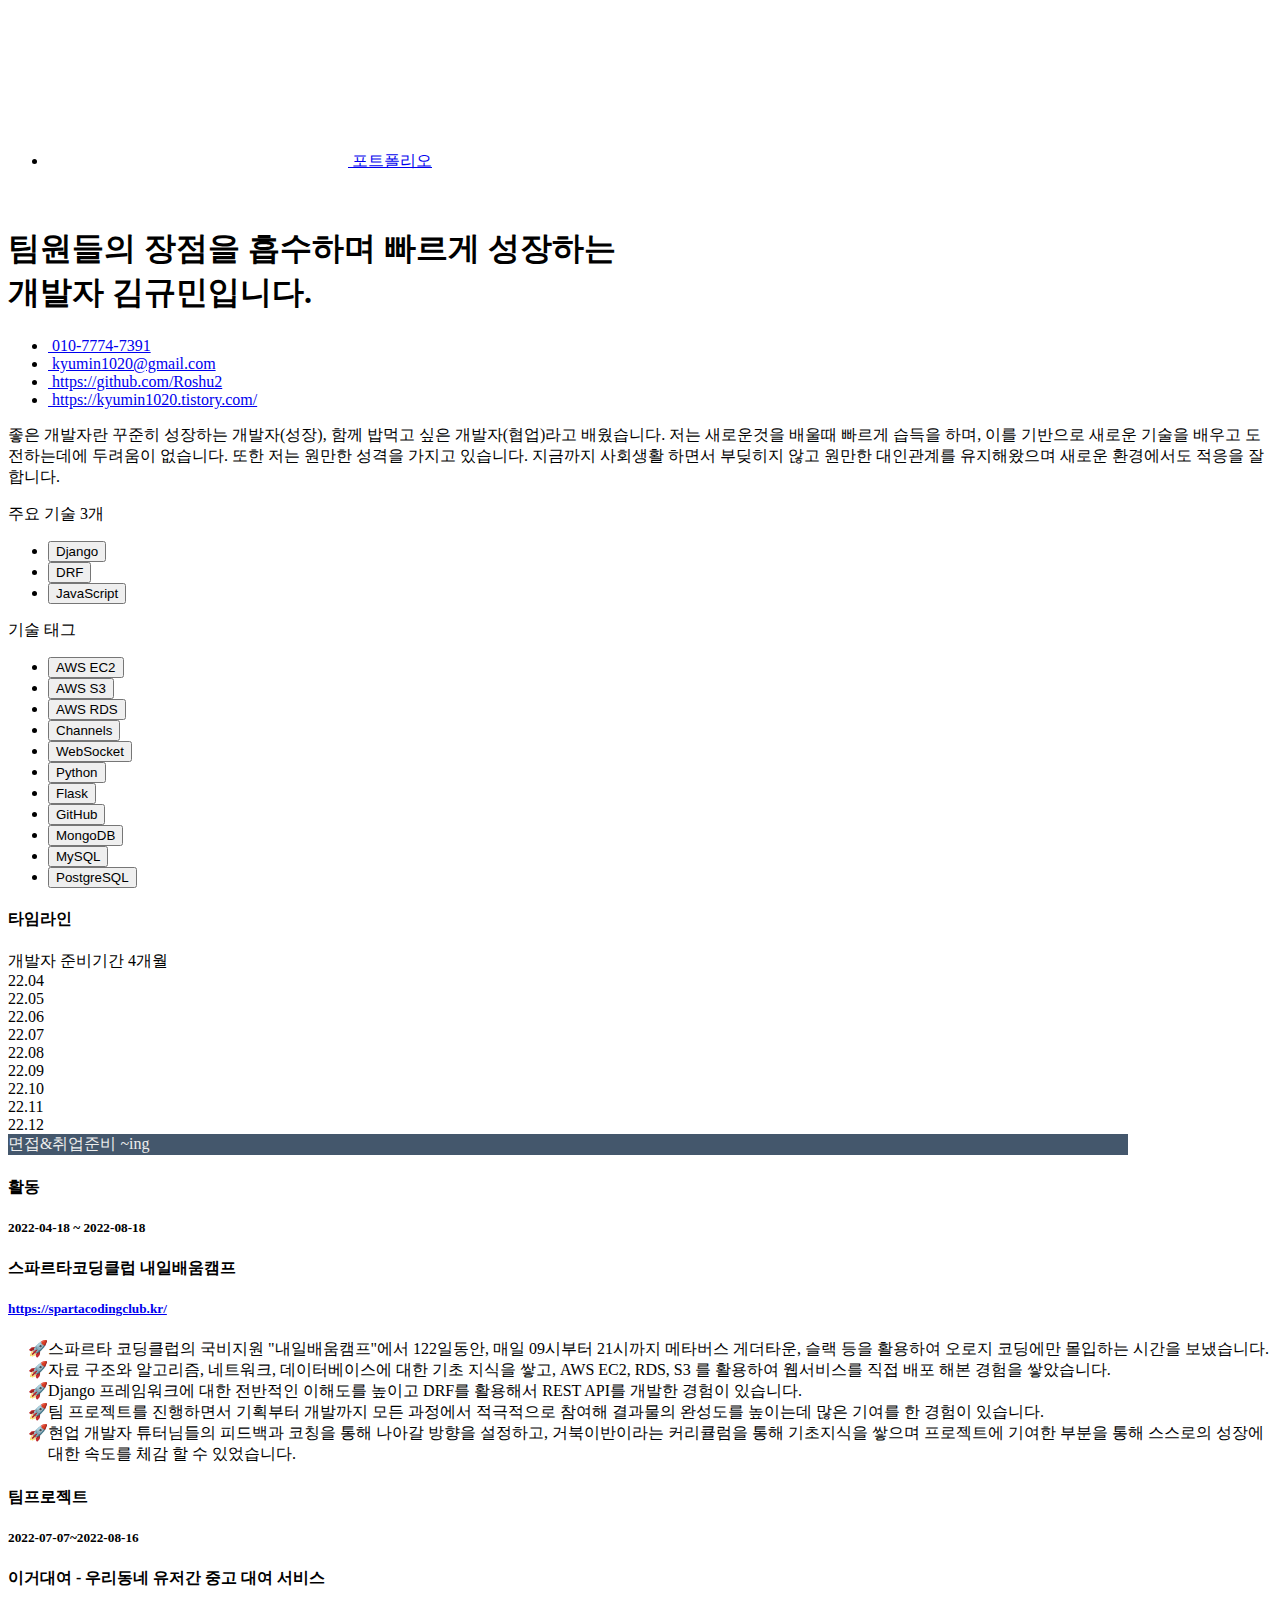
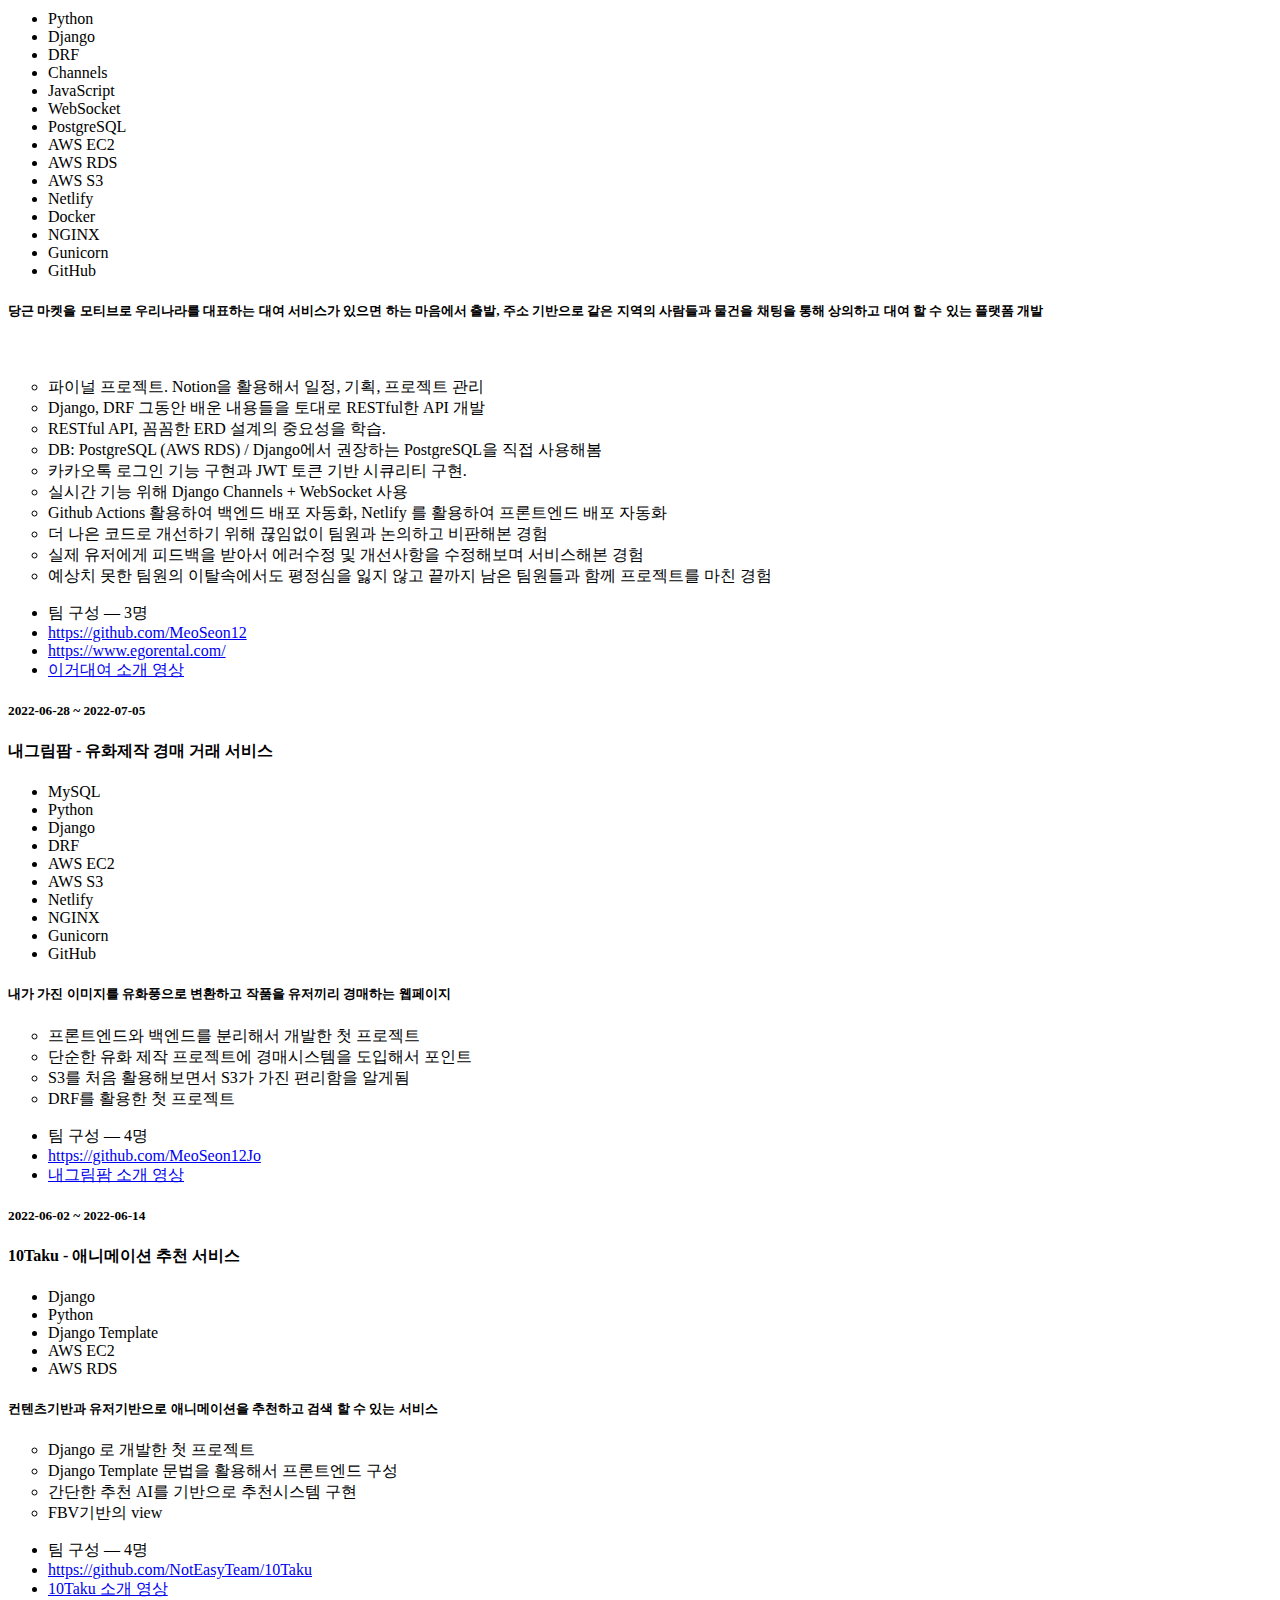
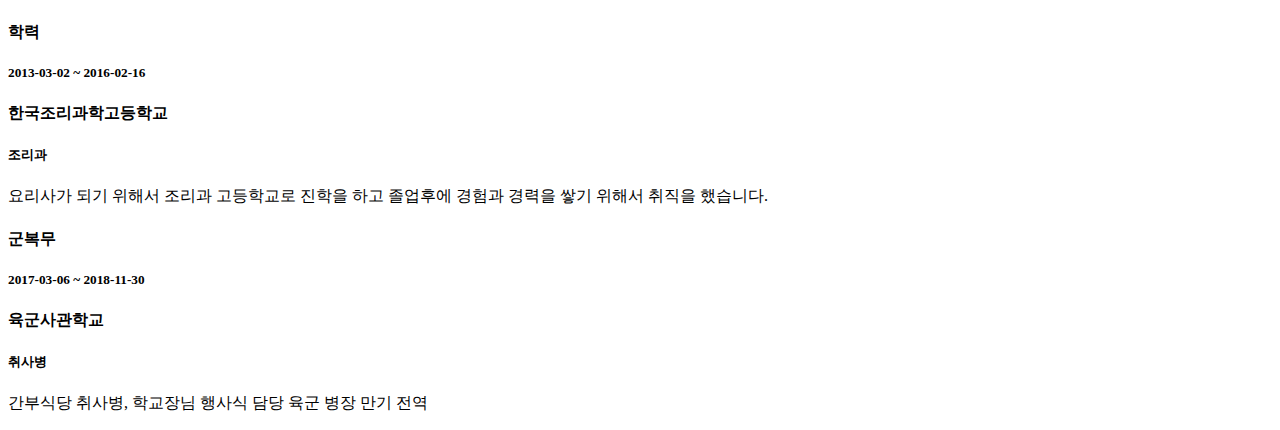
==== index.html @ 1dab31f1 "FIX - 소개글 수정" ====
<!DOCTYPE html>
<html lang="ko" xml:lang="ko" xmlns="http://www.w3.org/1999/xhtml" translate="">

<head>
    <meta charset="utf-8">
    <title>Kyu Min Kim | Portfolio</title>
    <link rel="preconnect" href="https://fonts.googleapis.com">
    <script src="https://kit.fontawesome.com/aba5c3ead0.js" crossorigin="anonymous"></script>
    <link rel="preconnect" href="https://fonts.gstatic.com" crossorigin>
    <link href="https://fonts.googleapis.com/css2?family=Noto+Sans+KR:wght@100;300;400;500;700;900&display=swap" rel="stylesheet">

    <link rel="stylesheet" media="all" href="style1.css">
    <link rel="stylesheet" media="all" href="style2.css">
    <link rel="stylesheet" media="all" href="library.css">
    <link rel="stylesheet" media="all" href="app.css">
</head>

<body class="resumes resumes-show" data-ns="" data-controller="resumes" data-action="show" data-defaultlocale="ko"
    data-locale="ko">
    <ul class="nav nav-tabs skill-checks-nav-tabs nav-svg" role="tablist">
        <li class="nav-item active ">
            <a class="nav-link" href="./index.html">
                <svg class="ic-24">
                </svg>
                포트폴리오
            </a>
        </li>
    </ul>
    <div class="main">
        <div id="resume-display" class="resume__preview">
            <div class="resume__content">
                <div class="resume__summary">
                    <section class="personal-information">
                        <div class="personal-information__photo">
                            <img src="https://avatars.githubusercontent.com/u/104349901?v=4" alt="">
                        </div>
                        <div class="name">
                            <h1>팀원들의 장점을 흡수하며 빠르게 성장하는 <br>개발자 김규민입니다.</h1>
                        </div>
                        <ul class="contacts">
                            <li class="tel">
                                <i class="fas fa-phone-square-alt"></i>
                                <a href="tel:010-7774-7391">&nbsp;010-7774-7391</a>
                            </li>
                            <li class="email">
                                <i class="fas fa-envelope"></i>
                                <a href="mailto:kyumin1020@gmail.com">&nbsp;kyumin1020@gmail.com</a>
                            </li>
                            <li class="repository-address">
                                <i class="fab fa-github-alt"></i>
                                <a href="https://github.com/Roshu2" target="_blank"
                                    rel="noopener">&nbsp;https://github.com/Roshu2</a>
                            </li>
                            <li class="repository-address">
                                <i class="fas fa-blog"></i>
                                <a href="https://kyumin1020.tistory.com/" target="_blank"
                                    rel="noopener">&nbsp;https://kyumin1020.tistory.com/</a>
                            </li>
                        </ul>
                        <div class="markdown github markdown-viewer description">
                            <div class="">
                                <div class="">
                                    <p>좋은 개발자란 꾸준히 성장하는 개발자(성장), 함께 밥먹고 싶은 개발자(협업)라고 배웠습니다. 
                                        저는 새로운것을 배울때 빠르게 습득을 하며, 이를 기반으로 새로운 기술을 배우고 도전하는데에 두려움이 없습니다.
                                        또한 저는 원만한 성격을 가지고 있습니다. 지금까지 사회생활 하면서 부딪히지 않고 원만한 대인관계를 유지해왔으며 새로운 환경에서도 적응을 잘합니다. 
                                    </p>
                                </div>
                            </div>
                        </div>
                    </section>
                    <section class="stacks">
                        <div class="stacks__primary">
                            <div class="resume-section-title">
                                <span>주요 기술</span> <span class="count">3개</span>
                            </div>
                            <ul class="list-stack">
                                <li class="col-item">
                                    <button class="stack-item">
                                        Django
                                    </button>
                                </li>
                                <li class="col-item">
                                    <button class="stack-item">
                                        DRF
                                    </button>
                                </li>
                                <li class="col-item">
                                    <button class="stack-item">
                                        JavaScript
                                    </button>
                                </li>
                            </ul>
                        </div>
                        <div class="stacks__secondary">
                            <div class="resume-section-title">
                                <span>기술 태그</span>
                            </div>
                            <ul class="list-stack">
                                <li class="col-item">
                                    <button class="stack-item">
                                        AWS EC2
                                    </button>
                                </li>
                                <li class="col-item">
                                    <button class="stack-item">
                                        AWS S3
                                    </button>
                                </li>
                                <li class="col-item">
                                    <button class="stack-item">
                                        AWS RDS
                                    </button>
                                </li>
                                <li class="col-item">
                                    <button class="stack-item">
                                        Channels
                                    </button>
                                </li>
                                <li class="col-item">
                                    <button class="stack-item">
                                        WebSocket
                                    </button>
                                </li>
                                <li class="col-item">
                                    <button class="stack-item">
                                        Python
                                    </button>
                                </li>
                                <li class="col-item">
                                    <button class="stack-item">
                                        Flask
                                    </button>
                                </li>
                                <li class="col-item">
                                    <button class="stack-item">
                                        GitHub
                                    </button>
                                </li>
                                <li class="col-item">
                                    <button class="stack-item">
                                        MongoDB
                                    </button>
                                </li>
                                <li class="col-item">
                                    <button class="stack-item">
                                        MySQL
                                    </button>
                                </li>
                                <li class="col-item">
                                    <button class="stack-item">
                                        PostgreSQL
                                    </button>
                                </li>
                            </ul>
                        </div>
                    </section>
                    <footer>
                    </footer>
                </div>
                <div class="resume__detail">
                    <section class="resume-card timeline shrinked">
                        <div class="resume-card-header" style="width: 6rem;">
                            <div class="resume-card-left">
                                <h4 class="resume-card-header-title">
                                    타임라인
                                </h4>
                            </div>
                            <div class="resume-card-right">
                            </div>
                        </div>
                        <div class="resume-card-body" style="width: calc(100% - 9rem);">
                            <div class="resume-card-item">
                                <div class="timeline-wrap">
                                    <div class="timeline-period">
                                        <span class="resume-card-item-label">
                                            개발자 준비기간 4개월
                                        </span>
                                    </div>
                                    <div class="grid-timeline-wrap">
                                        <div class="grid-timeline-labels"
                                            style="grid-template-columns: repeat(14,1fr);">
                                            <div class="label-year">22.04</div>
                                            <div class="label-year">22.05</div>
                                            <div class="label-year">22.06</div>
                                            <div class="label-year">22.07</div>
                                            <div class="label-year">22.08</div>
                                            <div class="label-year">22.09</div>
                                            <div class="label-year">22.10</div>
                                            <div class="label-year">22.11</div>
                                            <div class="label-year">22.12</div>
                                        </div>
                                        <div class="grid-timeline">
                                            <div data-original-title=""
                                                data-content="개발 공부 4개월&lt;h6 class=&quot;text-mute&quot;&gt;2022-04~2022-08&lt;/h6&gt;"
                                                data-html="true" data-toggle="popover" data-placement="top"
                                                class="event-item experience"
                                                style="grid-column: 1 / 35; background-color: #eee; color: #44576c;">
                                                <i class="fab fa-html5"></i>
                                                <i class="fab fa-css3-alt"></i>
                                                <i class="fab fa-js-square"></i>
                                                <i class="fas fa-database"></i>
                                                <i class="fab fa-python"></i>
                                            </div>
                                            <div data-original-title=""
                                                data-content="면접준비 ~inglt;h6 class=&quot;text-mute&quot;&gt;2015.01~2022.02&lt;/h6&gt;"
                                                data-html="true" data-toggle="popover" data-placement="top"
                                                class="event-item experience"
                                                style="grid-column: 35 / 58; color: #eee; background-color: #44576c;">
                                                <span>면접&취업준비 ~ing</span>
                                            </div>
                                        </div>
                                    </div>
                                </div>
                            </div>
                        </div>
                        <div class="resume-card-footer">
                        </div>
                    </section>
                    <section class="resume-card">
                        <div class="resume-card-header">
                            <div class="resume-card-left">
                                <h4 class="resume-card-header-title">
                                    활동
                                </h4>
                            </div>
                            <div class="resume-card-right">
                            </div>
                        </div>
                        <div class="resume-card-body">
                            <div class="resume-card-item activity">
                                <div class="resume-card-left">
                                    <h5 class="resume-card-item-period">
                                        2022-04-18 ~ 2022-08-18
                                    </h5>
                                </div>
                                <div class="resume-card-right">
                                    <h4 class="resume-card-item-label">
                                        스파르타코딩클럽 내일배움캠프
                                    </h4>
                                    <h5 class="resume-card-item-text">
                                        <a href="https://spartacodingclub.kr/" target="_blank" rel="noopener">
                                            https://spartacodingclub.kr/
                                        </a>
                                    </h5>
                                    <div class="markdown github markdown-viewer">
                                        <div>
                                            <div>
                                                <ul style="list-style-type: '\1F680'">
                                                    <li> 스파르타 코딩클럽의 국비지원 "내일배움캠프"에서 122일동안, 매일 09시부터 21시까지
                                                        메타버스 게더타운, 슬랙 등을 활용하여 오로지 코딩에만 몰입하는 시간을 보냈습니다.
                                                    </li>
                                                    <li> 자료 구조와 알고리즘, 네트워크, 데이터베이스에 대한 기초 지식을 쌓고, 
                                                        AWS EC2, RDS, S3 를 활용하여 웹서비스를 직접 배포 해본 경험을 쌓았습니다.
                                                    </li>
                                                    <li> Django 프레임워크에 대한 전반적인 이해도를 높이고 DRF를 활용해서 REST API를 개발한 경험이 있습니다.
                                                    </li>
                                                    <li> 팀 프로젝트를 진행하면서 기획부터 개발까지 모든 과정에서 적극적으로 참여해 결과물의 완성도를 높이는데 많은 기여를 한 경험이 있습니다.
                                                    </li>
                                                    <li> 현업 개발자 튜터님들의 피드백과 코칭을 통해 나아갈 방향을 설정하고, 거북이반이라는 커리큘럼을 통해 기초지식을 쌓으며
                                                        프로젝트에 기여한 부분을 통해 스스로의 성장에 대한 속도를 체감 할 수 있었습니다.
                                                    </li>
                                                </ul>
                                            </div>
                                        </div>
                                    </div>
                                </div>
                            </div>
                        </div>
                        <div class="resume-card-footer">
                        </div>
                    </section>
                    <section class="resume-card">
                        <div class="resume-card-header">
                            <div class="resume-card-left">
                                <h4 class="resume-card-header-title">
                                    팀프로젝트
                                </h4>
                            </div>
                            <div class="resume-card-right">
                            </div>
                        </div>
                        <div class="resume-card-body">
                            <div class="resume-card-item project">
                                <div class="resume-card-left">
                                    <h5 class="resume-card-item-period">
                                        2022-07-07~2022-08-16
                                    </h5>
                                </div>
                                <div class="resume-card-right">
                                    <h4 class="resume-card-item-label">
                                        이거대여 - 우리동네 유저간 중고 대여 서비스
                                    </h4>
                                    <ul class="tag-list">
                                        <li>Python</li>
                                        <li>Django</li>
                                        <li>DRF</li>
                                        <li>Channels</li>
                                        <li>JavaScript</li>
                                        <li>WebSocket</li>
                                        <li>PostgreSQL</li>
                                        <li>AWS EC2</li>
                                        <li>AWS RDS</li>
                                        <li>AWS S3</li>
                                        <li>Netlify</li>
                                        <li>Docker</li>
                                        <li>NGINX</li>
                                        <li>Gunicorn</li>
                                        <li>GitHub</li>
                                    </ul>
                                    <h5 class="resume-card-item-text">
                                        당근 마켓을 모티브로 우리나라를 대표하는 대여 서비스가 있으면 하는 마음에서 출발,
                                        주소 기반으로 같은 지역의 사람들과 물건을 채팅을 통해 상의하고 대여 할 수 있는 플랫폼 개발
                                    </h5>
                                    <br>
                                    <div class="markdown github markdown-viewer">
                                        <div>
                                            <ul style="list-style-type: circle;">
                                                <li> 파이널 프로젝트. Notion을 활용해서 일정, 기획, 프로젝트 관리
                                                </li>
                                                <li> Django, DRF 그동안 배운 내용들을 토대로 RESTful한 API 개발</li>
                                                <li> RESTful API, 꼼꼼한 ERD 설계의 중요성을 학습.</li>
                                                <li> DB: PostgreSQL (AWS RDS) / Django에서 권장하는 PostgreSQL을 직접 사용해봄</li>
                                                <li> 카카오톡 로그인 기능 구현과 JWT 토큰 기반 시큐리티 구현.</li>
                                                <li> 실시간 기능 위해 Django Channels + WebSocket 사용</li>
                                                <li> Github Actions 활용하여 백엔드 배포 자동화, 
                                                    Netlify 를 활용하여 프론트엔드 배포 자동화
                                                </li>
                                                <li>더 나은 코드로 개선하기 위해 끊임없이 팀원과 논의하고 비판해본 경험</li>
                                                <li>실제 유저에게 피드백을 받아서 에러수정 및 개선사항을 수정해보며 서비스해본 경험</li>
                                                <li>예상치 못한 팀원의 이탈속에서도 평정심을 잃지 않고 끝까지 남은 팀원들과 함께 프로젝트를 마친 경험</li>
                                            </ul>
                                        </div>
                                    </div>
                                    <ul class="list-contributions">
                                        <li class="list-contribution-item">
                                            팀 구성 ― 3명
                                        </li>
                                        <li class="list-contribution-item">
                                            <i class="fab fa-github"></i>
                                            <a href="https://github.com/MeoSeon12" target="_blank"
                                                rel="noopener">https://github.com/MeoSeon12
                                            </a>
                                        </li>
                                        <li class="list-contribution-item">
                                            <i class="fa fa-rss-square" aria-hidden="true"></i>
                                            <a href="https://www.egorental.com/" target="_blank"
                                                rel="noopener">https://www.egorental.com/
                                            </a>
                                        </li>
                                        <li class="list-contribution-item">
                                            <i class="fab fa-youtube"></i>
                                            <a href="https://www.youtube.com/watch?v=hXkQHUCjkWM&ab_channel=%EB%A1%9C%EC%8A%88" target="_blank"
                                                rel="noopener">이거대여 소개 영상
                                            </a>
                                        </li>
                                    </ul>
                                </div>
                            </div>
                            <div class="resume-card-item project">
                                <div class="resume-card-left">
                                    <h5 class="resume-card-item-period">
                                        2022-06-28 ~ 2022-07-05
                                    </h5>
                                </div>
                                <div class="resume-card-right">
                                    <h4 class="resume-card-item-label">
                                        내그림팜 - 유화제작 경매 거래 서비스
                                    </h4>
                                    <ul class="tag-list">
                                        <li>MySQL</li>
                                        <li>Python</li>
                                        <li>Django</li>
                                        <li>DRF</li>
                                        <li>AWS EC2</li>
                                        <li>AWS S3</li>
                                        <li>Netlify</li>
                                        <li>NGINX</li>
                                        <li>Gunicorn</li>
                                        <li>GitHub</li>
                                    </ul>
                                    <h5 class="resume-card-item-text">
                                        내가 가진 이미지를 유화풍으로 변환하고 작품을 유저끼리 경매하는 웹페이지
                                    </h5>
                                    <div class="markdown github markdown-viewer">
                                        <div>
                                            <ul style="list-style-type: circle;">
                                                <li> 프론트엔드와 백엔드를 분리해서 개발한 첫 프로젝트
                                                </li>
                                                <li> 단순한 유화 제작 프로젝트에 경매시스템을 도입해서 포인트 
                                                </li>
                                                <li> S3를 처음 활용해보면서 S3가 가진 편리함을 알게됨
                                                </li>
                                                <li> DRF를 활용한 첫 프로젝트
                                                </li>
                                            </ul>
                                        </div>
                                    </div>
                                    <ul class="list-contributions">
                                        <li class="list-contribution-item">
                                            팀 구성 ― 4명
                                        </li>
                                        <li class="list-contribution-item">
                                            <i class="fab fa-github-square"></i>
                                            <a href="https://github.com/MeoSeon12Jo" target="_blank"
                                                rel="noopener">https://github.com/MeoSeon12Jo</a>
                                        </li>
                                        <li class="list-contribution-item">
                                            <i class="fab fa-youtube"></i>
                                            <a href="https://www.youtube.com/watch?v=wEweiq_PSL8&ab_channel=%EB%A1%9C%EC%8A%88" target="_blank"
                                                rel="noopener">내그림팜 소개 영상</a>
                                        </li>
                                    </ul>
                                </div>
                            </div>
                            <div class="resume-card-item project">
                                <div class="resume-card-left">
                                    <h5 class="resume-card-item-period">
                                        2022-06-02 ~ 2022-06-14
                                    </h5>
                                </div>
                                <div class="resume-card-right">
                                    <h4 class="resume-card-item-label">
                                        10Taku - 애니메이션 추천 서비스
                                    </h4>
                                    <ul class="tag-list">
                                        <li>Django</li>
                                        <li>Python</li>
                                        <li>Django Template</li>
                                        <li>AWS EC2</li>
                                        <li>AWS RDS</li>
                                    </ul>
                                    <h5 class="resume-card-item-text">
                                        컨텐츠기반과 유저기반으로 애니메이션을 추천하고 검색 할 수 있는 서비스
                                    </h5>
                                    <div class="markdown github markdown-viewer">
                                        <div>
                                            <ul style="list-style-type: circle;">
                                                <li> Django 로 개발한 첫 프로젝트</li>
                                                <li> Django Template 문법을 활용해서 프론트엔드 구성
                                                </li>
                                                <li> 간단한 추천 AI를 기반으로 추천시스템 구현
                                                </li>
                                                <li> FBV기반의 view
                                                </li>
                                            </ul>
                                        </div>
                                    </div>
                                    <ul class="list-contributions">
                                        <li class="list-contribution-item">
                                            팀 구성 ― 4명
                                        </li>

                                        <li class="list-contribution-item">
                                            <i class="fab fa-github-square"></i>
                                            <a href="https://github.com/NotEasyTeam/10Taku"
                                                target="_blank"
                                                rel="noopener">https://github.com/NotEasyTeam/10Taku</a>
                                        </li>
                                        <li class="list-contribution-item">
                                            <i class="fab fa-youtube"></i>
                                            <a href="https://www.youtube.com/watch?v=0AprfihRypc&ab_channel=%EB%A1%9C%EC%8A%88" target="_blank"
                                                rel="noopener">10Taku 소개 영상</a>
                                        </li>
                                    </ul>
                                </div>
                            </div>
                        </div>
                        <div class="resume-card-footer">
                        </div>
                    </section>
                    <section class="resume-card">
                        <div class="resume-card-header">
                            <div class="resume-card-left">
                                <h4 class="resume-card-header-title">
                                    학력
                                </h4>
                            </div>
                            <div class="resume-card-right">
                            </div>
                        </div>
                        <div class="resume-card-body">
                            <div class="resume-card-item education">
                                <div class="resume-card-left">
                                    <h5 class="resume-card-item-period">
                                        2013-03-02 ~ 2016-02-16
                                    </h5>
                                </div>
                                <div class="resume-card-right">
                                    <h4 class="resume-card-item-label">
                                        한국조리과학고등학교
                                    </h4>
                                    <h5 class="resume-card-item-text">
                                        <span>조리과</span>
                                    </h5>
                                    <p class="resume-card-item-text">
                                        요리사가 되기 위해서 조리과 고등학교로 진학을 하고
                                        졸업후에 경험과 경력을 쌓기 위해서 취직을 했습니다.
                                    </p>
                                </div>
                            </div>
                        </div>
                        <div class="resume-card-footer">
                        </div>
                    </section>
                    <section class="resume-card">
                        <div class="resume-card-header">
                            <div class="resume-card-left">
                                <h4 class="resume-card-header-title">
                                    군복무
                                </h4>
                            </div>
                            <div class="resume-card-right">
                            </div>
                        </div>
                        <div class="resume-card-body">
                            <div class="resume-card-item education">
                                <div class="resume-card-left">
                                    <h5 class="resume-card-item-period">
                                        2017-03-06 ~ 2018-11-30
                                    </h5>
                                </div>
                                <div class="resume-card-right">
                                    <h4 class="resume-card-item-label">
                                        육군사관학교
                                    </h4>
                                    <h5 class="resume-card-item-text">
                                        <span>취사병</span>
                                    </h5>
                                    <p class="resume-card-item-text">
                                        간부식당 취사병, 학교장님 행사식 담당
                                        육군 병장 만기 전역
                                    </p>
                                </div>
                            </div>
                        </div>
                        <div class="resume-card-footer">
                        </div>
                    </section>
                </div>
            </div>
        </div>
    </div>
</body>

</html>
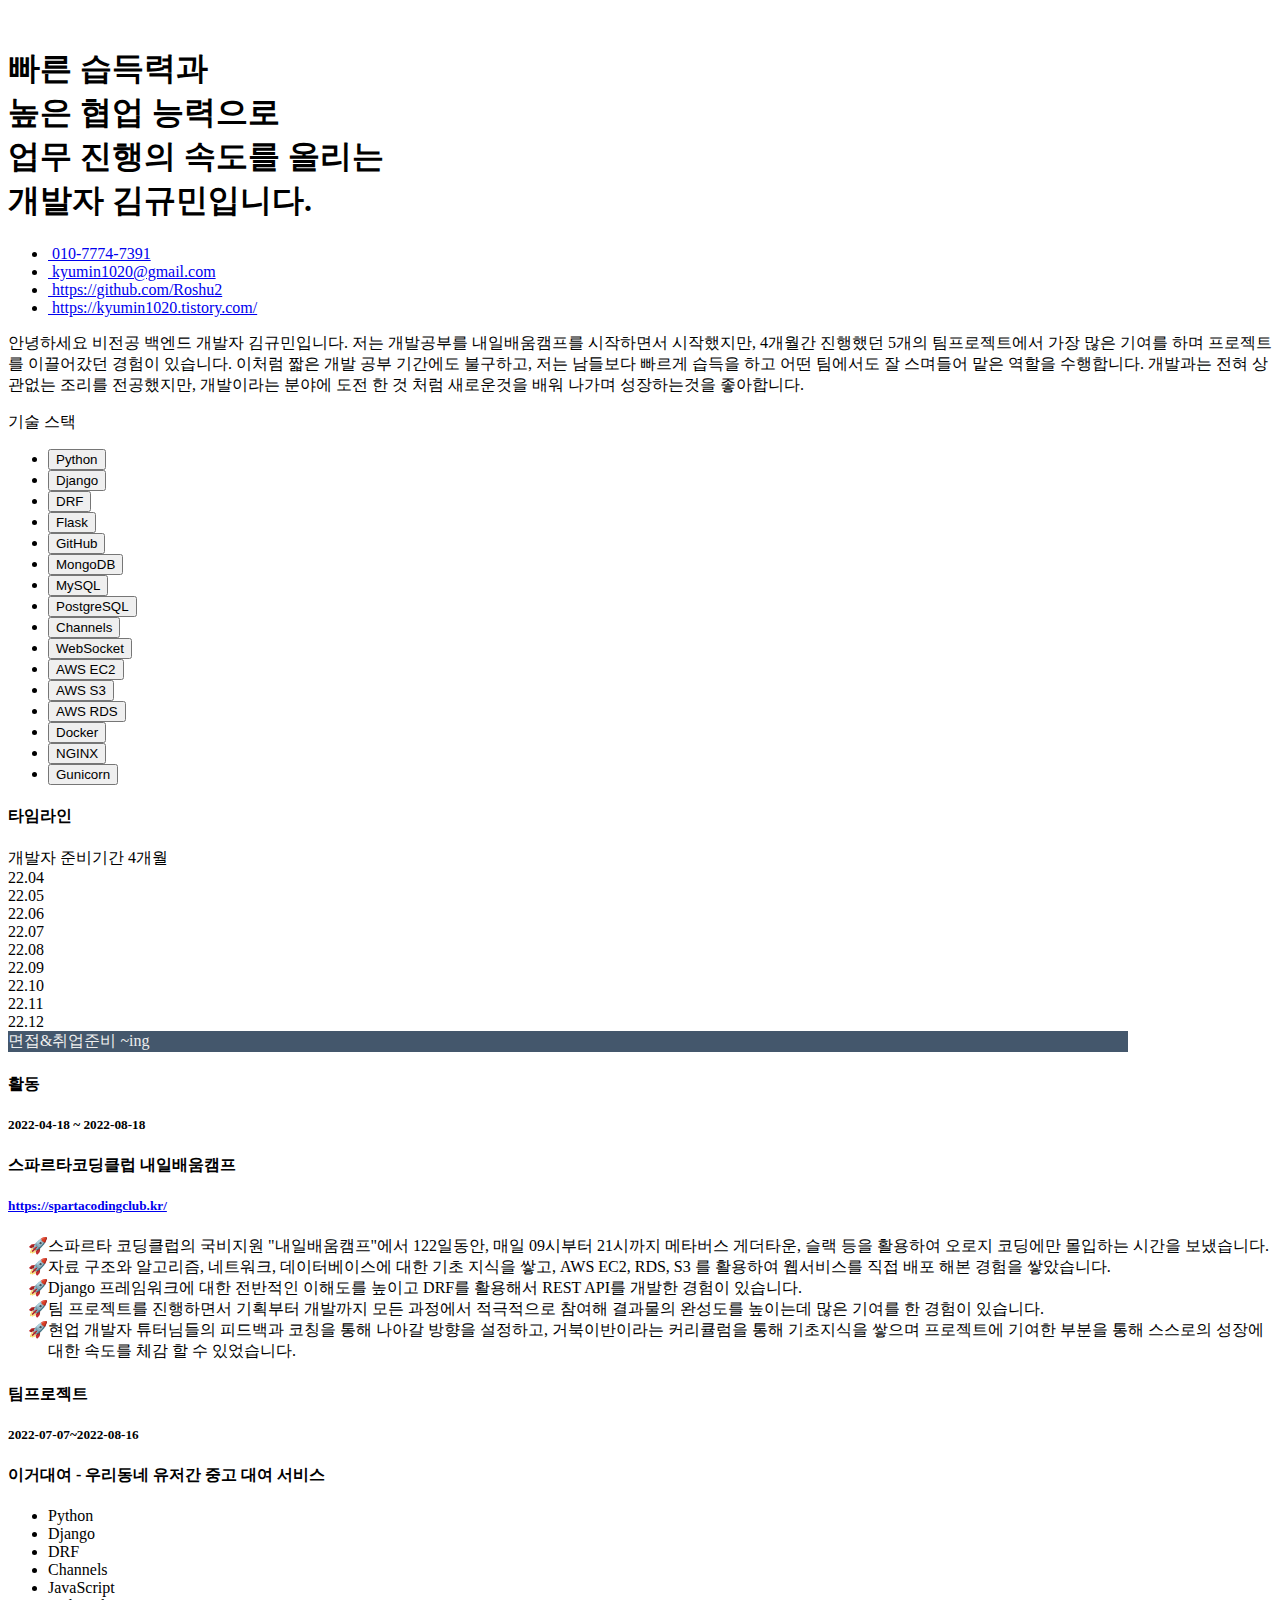
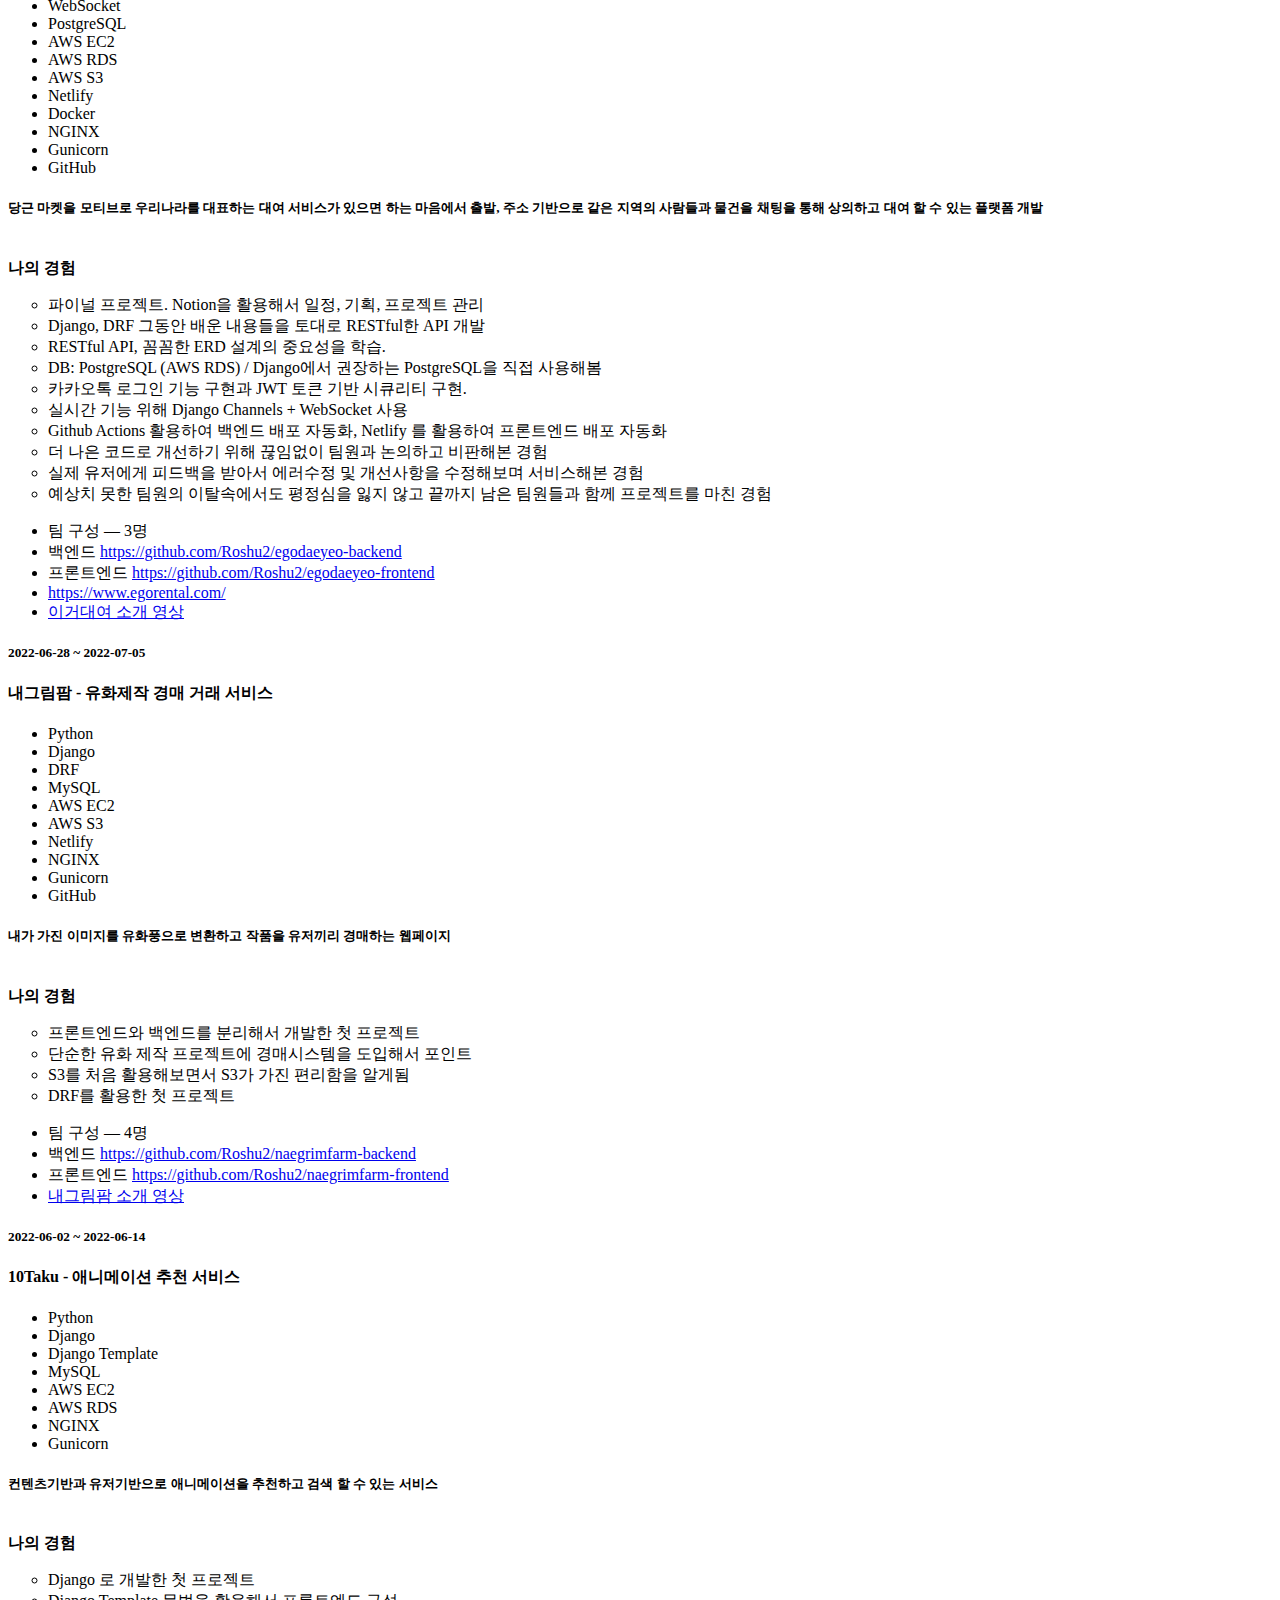
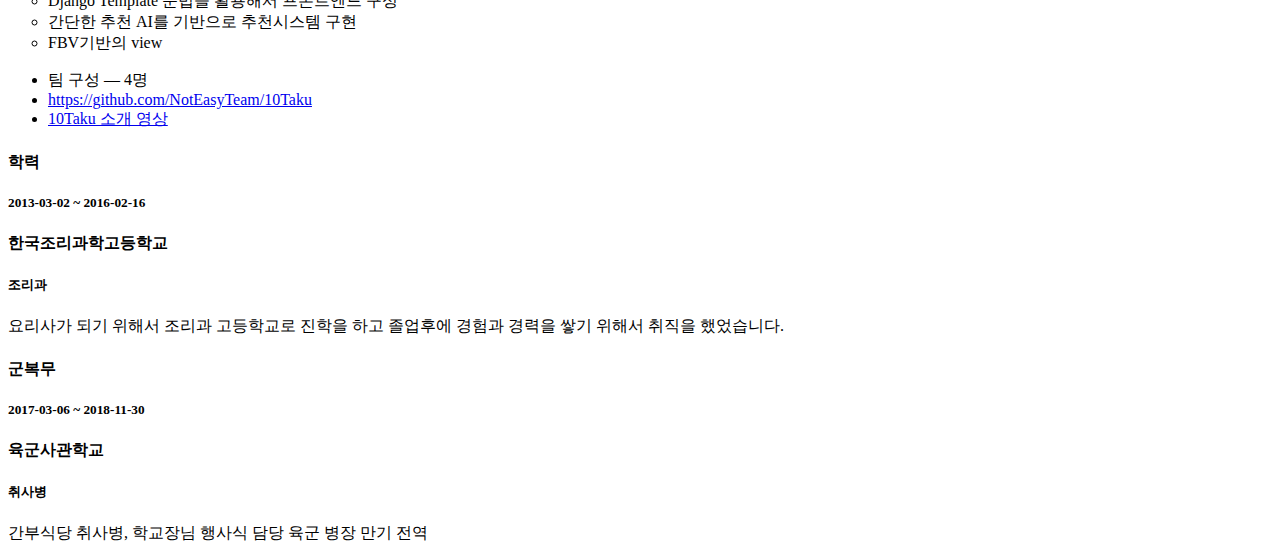
==== commit 3913d2ea: "FIX - 기술스택 수정, 간단 자기소개 수정" ====
--- a/index.html
+++ b/index.html
@@ -17,15 +17,6 @@
 
 <body class="resumes resumes-show" data-ns="" data-controller="resumes" data-action="show" data-defaultlocale="ko"
     data-locale="ko">
-    <ul class="nav nav-tabs skill-checks-nav-tabs nav-svg" role="tablist">
-        <li class="nav-item active ">
-            <a class="nav-link" href="./index.html">
-                <svg class="ic-24">
-                </svg>
-                포트폴리오
-            </a>
-        </li>
-    </ul>
     <div class="main">
         <div id="resume-display" class="resume__preview">
             <div class="resume__content">
@@ -35,7 +26,7 @@
                             <img src="https://avatars.githubusercontent.com/u/104349901?v=4" alt="">
                         </div>
                         <div class="name">
-                            <h1>팀원들의 장점을 흡수하며 빠르게 성장하는 <br>개발자 김규민입니다.</h1>
+                            <h1>빠른 습득력과<br> 높은 협업 능력으로<br> 업무 진행의 속도를 올리는<br>개발자 김규민입니다.</h1>
                         </div>
                         <ul class="contacts">
                             <li class="tel">
@@ -60,9 +51,11 @@
                         <div class="markdown github markdown-viewer description">
                             <div class="">
                                 <div class="">
-                                    <p>좋은 개발자란 꾸준히 성장하는 개발자(성장), 함께 밥먹고 싶은 개발자(협업)라고 배웠습니다. 
-                                        저는 새로운것을 배울때 빠르게 습득을 하며, 이를 기반으로 새로운 기술을 배우고 도전하는데에 두려움이 없습니다.
-                                        또한 저는 원만한 성격을 가지고 있습니다. 지금까지 사회생활 하면서 부딪히지 않고 원만한 대인관계를 유지해왔으며 새로운 환경에서도 적응을 잘합니다. 
+                                    <p>
+                                        안녕하세요 비전공 백엔드 개발자 김규민입니다. 저는 개발공부를 내일배움캠프를 시작하면서 시작했지만, 
+                                        4개월간 진행했던 5개의 팀프로젝트에서 가장 많은 기여를 하며 프로젝트를 이끌어갔던 경험이 있습니다. 
+                                        이처럼 짧은 개발 공부 기간에도 불구하고, 저는 남들보다 빠르게 습득을 하고 어떤 팀에서도 잘 스며들어 맡은 역할을 수행합니다.
+                                        개발과는 전혀 상관없는 조리를 전공했지만, 개발이라는 분야에 도전 한 것 처럼 새로운것을 배워 나가며 성장하는것을 좋아합니다.
                                     </p>
                                 </div>
                             </div>
@@ -71,11 +64,16 @@
                     <section class="stacks">
                         <div class="stacks__primary">
                             <div class="resume-section-title">
-                                <span>주요 기술</span> <span class="count">3개</span>
+                                <span>기술 스택</span>
                             </div>
                             <ul class="list-stack">
                                 <li class="col-item">
                                     <button class="stack-item">
+                                        Python
+                                    </button>
+                                </li>
+                                <li class="col-item">
+                                    <button class="stack-item">
                                         Django
                                     </button>
                                 </li>
@@ -86,16 +84,39 @@
                                 </li>
                                 <li class="col-item">
                                     <button class="stack-item">
-                                        JavaScript
-                                    </button>
-                                </li>
-                            </ul>
-                        </div>
-                        <div class="stacks__secondary">
-                            <div class="resume-section-title">
-                                <span>기술 태그</span>
-                            </div>
-                            <ul class="list-stack">
+                                        Flask
+                                    </button>
+                                </li>
+                                <li class="col-item">
+                                    <button class="stack-item">
+                                        GitHub
+                                    </button>
+                                </li>
+                                <li class="col-item">
+                                    <button class="stack-item">
+                                        MongoDB
+                                    </button>
+                                </li>
+                                <li class="col-item">
+                                    <button class="stack-item">
+                                        MySQL
+                                    </button>
+                                </li>
+                                <li class="col-item">
+                                    <button class="stack-item">
+                                        PostgreSQL
+                                    </button>
+                                </li>
+                                <li class="col-item">
+                                    <button class="stack-item">
+                                        Channels
+                                    </button>
+                                </li>
+                                <li class="col-item">
+                                    <button class="stack-item">
+                                        WebSocket
+                                    </button>
+                                </li>
                                 <li class="col-item">
                                     <button class="stack-item">
                                         AWS EC2
@@ -113,42 +134,17 @@
                                 </li>
                                 <li class="col-item">
                                     <button class="stack-item">
-                                        Channels
-                                    </button>
-                                </li>
-                                <li class="col-item">
-                                    <button class="stack-item">
-                                        WebSocket
-                                    </button>
-                                </li>
-                                <li class="col-item">
-                                    <button class="stack-item">
-                                        Python
-                                    </button>
-                                </li>
-                                <li class="col-item">
-                                    <button class="stack-item">
-                                        Flask
-                                    </button>
-                                </li>
-                                <li class="col-item">
-                                    <button class="stack-item">
-                                        GitHub
-                                    </button>
-                                </li>
-                                <li class="col-item">
-                                    <button class="stack-item">
-                                        MongoDB
-                                    </button>
-                                </li>
-                                <li class="col-item">
-                                    <button class="stack-item">
-                                        MySQL
-                                    </button>
-                                </li>
-                                <li class="col-item">
-                                    <button class="stack-item">
-                                        PostgreSQL
+                                        Docker
+                                    </button>
+                                </li>
+                                <li class="col-item">
+                                    <button class="stack-item">
+                                        NGINX
+                                    </button>
+                                </li>
+                                <li class="col-item">
+                                    <button class="stack-item">
+                                        Gunicorn
                                     </button>
                                 </li>
                             </ul>
@@ -279,7 +275,9 @@
                             <div class="resume-card-right">
                             </div>
                         </div>
+                        <!-- 프로젝트 설명 -->
                         <div class="resume-card-body">
+                            <!-- 이거대여 설명 -->
                             <div class="resume-card-item project">
                                 <div class="resume-card-left">
                                     <h5 class="resume-card-item-period">
@@ -314,17 +312,16 @@
                                     <br>
                                     <div class="markdown github markdown-viewer">
                                         <div>
+                                            <li style="font-weight: bold;">나의 경험</li>
                                             <ul style="list-style-type: circle;">
-                                                <li> 파이널 프로젝트. Notion을 활용해서 일정, 기획, 프로젝트 관리
-                                                </li>
+                                                <li> 파이널 프로젝트. Notion을 활용해서 일정, 기획, 프로젝트 관리</li>
                                                 <li> Django, DRF 그동안 배운 내용들을 토대로 RESTful한 API 개발</li>
                                                 <li> RESTful API, 꼼꼼한 ERD 설계의 중요성을 학습.</li>
                                                 <li> DB: PostgreSQL (AWS RDS) / Django에서 권장하는 PostgreSQL을 직접 사용해봄</li>
                                                 <li> 카카오톡 로그인 기능 구현과 JWT 토큰 기반 시큐리티 구현.</li>
                                                 <li> 실시간 기능 위해 Django Channels + WebSocket 사용</li>
                                                 <li> Github Actions 활용하여 백엔드 배포 자동화, 
-                                                    Netlify 를 활용하여 프론트엔드 배포 자동화
-                                                </li>
+                                                    Netlify 를 활용하여 프론트엔드 배포 자동화</li>
                                                 <li>더 나은 코드로 개선하기 위해 끊임없이 팀원과 논의하고 비판해본 경험</li>
                                                 <li>실제 유저에게 피드백을 받아서 에러수정 및 개선사항을 수정해보며 서비스해본 경험</li>
                                                 <li>예상치 못한 팀원의 이탈속에서도 평정심을 잃지 않고 끝까지 남은 팀원들과 함께 프로젝트를 마친 경험</li>
@@ -336,9 +333,15 @@
                                             팀 구성 ― 3명
                                         </li>
                                         <li class="list-contribution-item">
-                                            <i class="fab fa-github"></i>
-                                            <a href="https://github.com/MeoSeon12" target="_blank"
-                                                rel="noopener">https://github.com/MeoSeon12
+                                            <i class="fab fa-github"></i>백엔드
+                                            <a href="https://github.com/Roshu2/egodaeyeo-backend" target="_blank"
+                                                rel="noopener">https://github.com/Roshu2/egodaeyeo-backend
+                                            </a>
+                                        </li>
+                                        <li class="list-contribution-item">
+                                            <i class="fab fa-github"></i>프론트엔드
+                                            <a href="https://github.com/Roshu2/egodaeyeo-frontend" target="_blank"
+                                                rel="noopener">https://github.com/Roshu2/egodaeyeo-frontend
                                             </a>
                                         </li>
                                         <li class="list-contribution-item">
@@ -356,6 +359,7 @@
                                     </ul>
                                 </div>
                             </div>
+                            <!-- 내그림팜 설명 -->
                             <div class="resume-card-item project">
                                 <div class="resume-card-left">
                                     <h5 class="resume-card-item-period">
@@ -367,10 +371,10 @@
                                         내그림팜 - 유화제작 경매 거래 서비스
                                     </h4>
                                     <ul class="tag-list">
-                                        <li>MySQL</li>
                                         <li>Python</li>
                                         <li>Django</li>
                                         <li>DRF</li>
+                                        <li>MySQL</li>
                                         <li>AWS EC2</li>
                                         <li>AWS S3</li>
                                         <li>Netlify</li>
@@ -381,17 +385,15 @@
                                     <h5 class="resume-card-item-text">
                                         내가 가진 이미지를 유화풍으로 변환하고 작품을 유저끼리 경매하는 웹페이지
                                     </h5>
+                                    <br>
                                     <div class="markdown github markdown-viewer">
                                         <div>
+                                            <li style="font-weight: bold;">나의 경험</li>
                                             <ul style="list-style-type: circle;">
-                                                <li> 프론트엔드와 백엔드를 분리해서 개발한 첫 프로젝트
-                                                </li>
-                                                <li> 단순한 유화 제작 프로젝트에 경매시스템을 도입해서 포인트 
-                                                </li>
-                                                <li> S3를 처음 활용해보면서 S3가 가진 편리함을 알게됨
-                                                </li>
-                                                <li> DRF를 활용한 첫 프로젝트
-                                                </li>
+                                                <li> 프론트엔드와 백엔드를 분리해서 개발한 첫 프로젝트</li>
+                                                <li> 단순한 유화 제작 프로젝트에 경매시스템을 도입해서 포인트 </li>
+                                                <li> S3를 처음 활용해보면서 S3가 가진 편리함을 알게됨</li>
+                                                <li> DRF를 활용한 첫 프로젝트</li>
                                             </ul>
                                         </div>
                                     </div>
@@ -400,9 +402,14 @@
                                             팀 구성 ― 4명
                                         </li>
                                         <li class="list-contribution-item">
-                                            <i class="fab fa-github-square"></i>
-                                            <a href="https://github.com/MeoSeon12Jo" target="_blank"
-                                                rel="noopener">https://github.com/MeoSeon12Jo</a>
+                                            <i class="fab fa-github"></i>백엔드
+                                            <a href="https://github.com/Roshu2/naegrimfarm-backend" target="_blank"
+                                                rel="noopener">https://github.com/Roshu2/naegrimfarm-backend</a>
+                                        </li>
+                                        <li class="list-contribution-item">
+                                            <i class="fab fa-github"></i>프론트엔드
+                                            <a href="https://github.com/Roshu2/naegrimfarm-frontend" target="_blank"
+                                                rel="noopener">https://github.com/Roshu2/naegrimfarm-frontend</a>
                                         </li>
                                         <li class="list-contribution-item">
                                             <i class="fab fa-youtube"></i>
@@ -412,6 +419,7 @@
                                     </ul>
                                 </div>
                             </div>
+                            <!-- 10Taku 설명 -->
                             <div class="resume-card-item project">
                                 <div class="resume-card-left">
                                     <h5 class="resume-card-item-period">
@@ -423,25 +431,27 @@
                                         10Taku - 애니메이션 추천 서비스
                                     </h4>
                                     <ul class="tag-list">
+                                        <li>Python</li>
                                         <li>Django</li>
-                                        <li>Python</li>
                                         <li>Django Template</li>
+                                        <li>MySQL</li>
                                         <li>AWS EC2</li>
                                         <li>AWS RDS</li>
+                                        <li>NGINX</li>
+                                        <li>Gunicorn</li>
                                     </ul>
                                     <h5 class="resume-card-item-text">
                                         컨텐츠기반과 유저기반으로 애니메이션을 추천하고 검색 할 수 있는 서비스
                                     </h5>
+                                    <br>
                                     <div class="markdown github markdown-viewer">
                                         <div>
+                                            <li style="font-weight: bold;">나의 경험</li>
                                             <ul style="list-style-type: circle;">
                                                 <li> Django 로 개발한 첫 프로젝트</li>
-                                                <li> Django Template 문법을 활용해서 프론트엔드 구성
-                                                </li>
-                                                <li> 간단한 추천 AI를 기반으로 추천시스템 구현
-                                                </li>
-                                                <li> FBV기반의 view
-                                                </li>
+                                                <li> Django Template 문법을 활용해서 프론트엔드 구성</li>
+                                                <li> 간단한 추천 AI를 기반으로 추천시스템 구현</li>
+                                                <li> FBV기반의 view</li>
                                             </ul>
                                         </div>
                                     </div>
@@ -451,7 +461,7 @@
                                         </li>
 
                                         <li class="list-contribution-item">
-                                            <i class="fab fa-github-square"></i>
+                                            <i class="fab fa-github"></i>
                                             <a href="https://github.com/NotEasyTeam/10Taku"
                                                 target="_blank"
                                                 rel="noopener">https://github.com/NotEasyTeam/10Taku</a>
@@ -494,7 +504,7 @@
                                     </h5>
                                     <p class="resume-card-item-text">
                                         요리사가 되기 위해서 조리과 고등학교로 진학을 하고
-                                        졸업후에 경험과 경력을 쌓기 위해서 취직을 했습니다.
+                                        졸업후에 경험과 경력을 쌓기 위해서 취직을 했었습니다.
                                     </p>
                                 </div>
                             </div>
